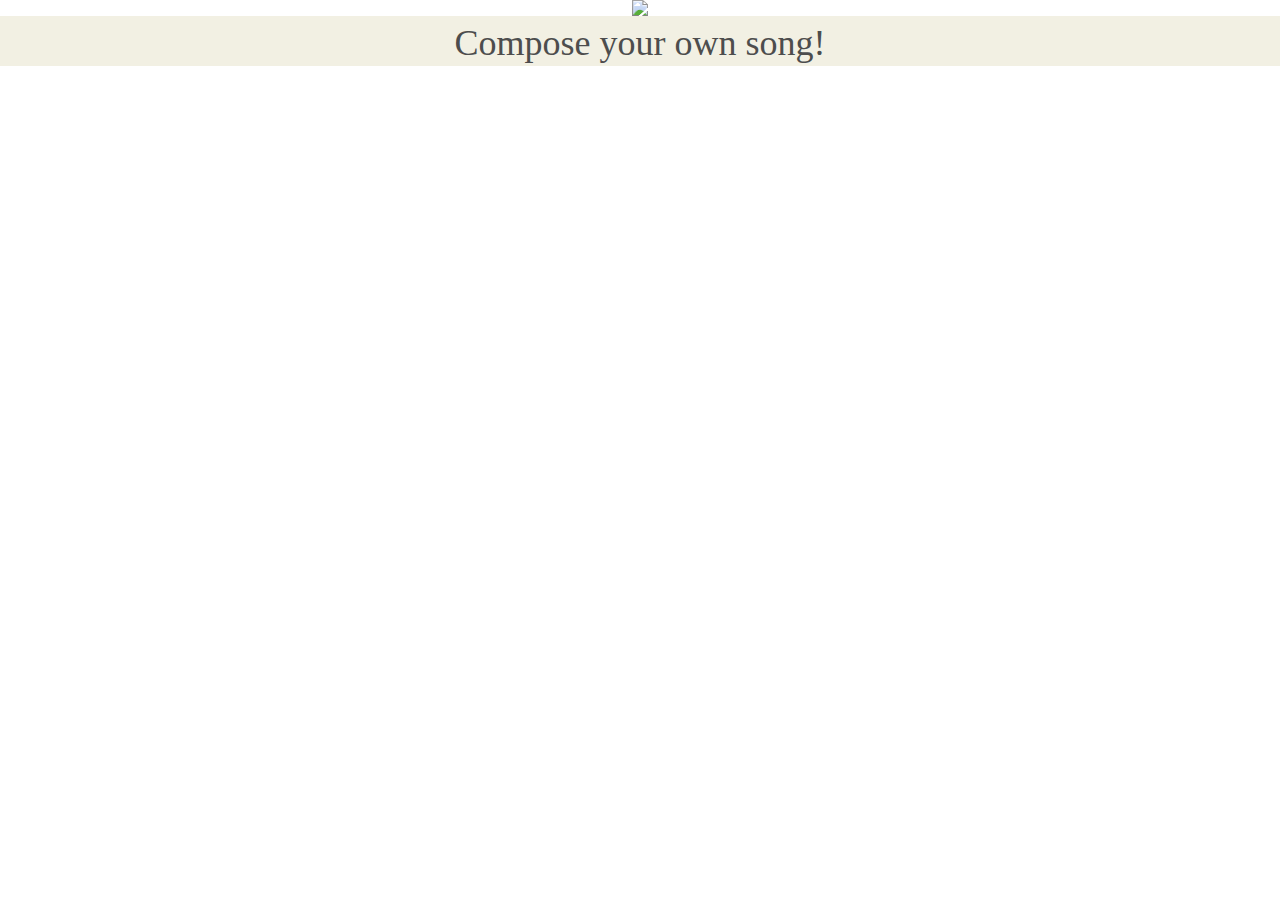
==== index.html @ adfbd6de "Added main help. Changed pointer style when going out of the playing zone." ====
<!DOCTYPE html>
<html>
    <head>
        <meta http-equiv="Content-Type" content="text/html; charset=utf-8">
        <title>Music Generator</title>
        <link rel="stylesheet" type="text/css" href="css/music-creator-style.css">
    </head>
    <body>
        <img class="logo" src="imgs/algorritmo-logo.jpg"/>
        <div class="subtitle" src="imgs/algorritmo-logo.jpg"/>
            <p>Compose your own song!</p>
        </div>
        <div id="svg-container"></div>
    </body>

    <script src="http://js.leapmotion.com/leap-0.6.3.min.js"></script>
    <script src="https://cdnjs.cloudflare.com/ajax/libs/d3/3.5.16/d3.js"></script>
    <script src="libs/underscore-min.js"></script>
    <script src="libs/MIDI.js"></script>
    <script src="customLibs/MIDI-CHANGES.js"></script>
    <script src="libs/jsmidgen.js"></script>

    <!-- Particle manager dependencies -->
    <script src="libs/three.js"></script>
    <script src="libs/GPUParticleSystem.js" charset="utf-8"></script>

    <script src="musicGenSrc/leapManager.js"></script>
    <script src="musicGenSrc/handPlayer.js"></script>
    <script src="musicGenSrc/musicMakerViz.js"></script>
    <script src="musicGenSrc/particleManager.js" charset="utf-8"></script>
    <script src="commonSrc/commonGestureManagement.js"></script>
    <script src="musicGenSrc/mouseManager.js"></script>
    <script src="musicGenSrc/initializer.js"></script>
</html>
---- css/music-creator-style.css ----
@font-face {
  font-family: Aller Regular;
  src: local("Aller Regular"),
       url(../fonts/Aller_Rg.ttf);
}

body {
    background-color: white;
    overflow:hidden;
    margin: 0px;

    display: flex;
    justify-content: center;
    align-items: center;
    flex-direction: column;

    /* Avoid to be able to select elemens by mouse. */
    -webkit-user-select: none;
    -moz-user-select: -moz-none;
    -ms-user-select: none;
    user-select: none;

    cursor: none;
}

svg {
    background-color: #f2f0e3;
}

.horizontal-line {
    stroke: #c2c1bd;
}

.bold-horizontal-line {
    stroke: #a7a7a4;
    stroke-width: 2px;
}

.score-rect {
    stroke: #a7a7a4;
    stroke-width: 2px;
    fill: #f0efeb;
}

.hand-mark {
    opacity: 0.6;
}

.grabbing {
    opacity: 1;
}

.on-safe-zone {
    fill: #4d4d4d !important;
}

.speechB {
    opacity: 0.6;
}

.instrumentImg {
    opacity: 0.8;
}

.voronoi-area > path {
    fill: transparent;
}


.voronoi-area > path:first-child {
    fill: yellow;
}

path.line {
    fill: none;
    stroke: steelblue;
    stroke-width: 1.5px;
}

.recorded-ins-rect {
    fill: #e2e0d4;
    stroke: #4d4d4d;
}

.tempo-line {
    stroke: #f15a25;
    stroke-width: 5px;
}

.tempo-background-line {
    stroke: #97978f;
    stroke-width: 7px;
}

.canvas-container {
    position: absolute;
    z-index: 999;
    top: 0px;
}

.current-ints-rect {
    fill: white;
}

.shader-rect {
    opacity: 0.2;
}

.finish-button {
    fill: #fe3e3b;
    -webkit-transition: fill 2s; /* Safari */
    transition: fill 2s;
}

.locked-button {
    opacity: 0.4;
}

.finish-message {
    opacity: 0;
}

.finish-message-area {
    fill: white;
}

.clef-icon {
    align: middle;
}

.finish-message-text {
    alignment-baseline: middle;
    text-anchor: middle;
    font-family: "Aller Regular", Calibri;
    fill: black;
}

.finish-label {
    alignment-baseline: middle;
    text-anchor: middle;
    font-family: "Aller Regular", Calibri;
    fill: white;
}

.pick-label {
    text-anchor: middle;
    font-size: 16px;
    font-weight: bold;
    font-family: "Aller Regular", Calibri;
    fill: #4e4e4e;
}

.legend-text {
    alignment-baseline: middle;
    text-anchor: middle;
    font-size: 16px;
    font-weight: bold;
    font-family: "Aller Regular", Calibri;
    fill: #b58f82;
}

.legend-low {
    fill: #ffffff;
}

.legend-high {
    fill: #8f6454;
}


.counter {
    text-anchor: middle;
    font-family: "Aller Regular", Calibri;
    fill: #f15a25;
    font-size: 20px;
}

.change-inst-zonerect {
    fill: #deded6;
}

.opaque-pattern {
    opacity: 0.4;
    stroke-opacity: 0.2;
}

.subtitle {
    height: 50px;
    width: 100%;
    font-size: 36px;
    font-family: "Aller Regular", Calibri;
    background: #f2f0e3;
    text-align: center;
    color: #4d4d4d;
}

.main-info-text {
    font-size: 46px;
    font-family: "Aller Regular", Calibri;
    fill: #2d2828;
    font-weight: bold;
}

.subtitle p {
    margin: 6px;
}
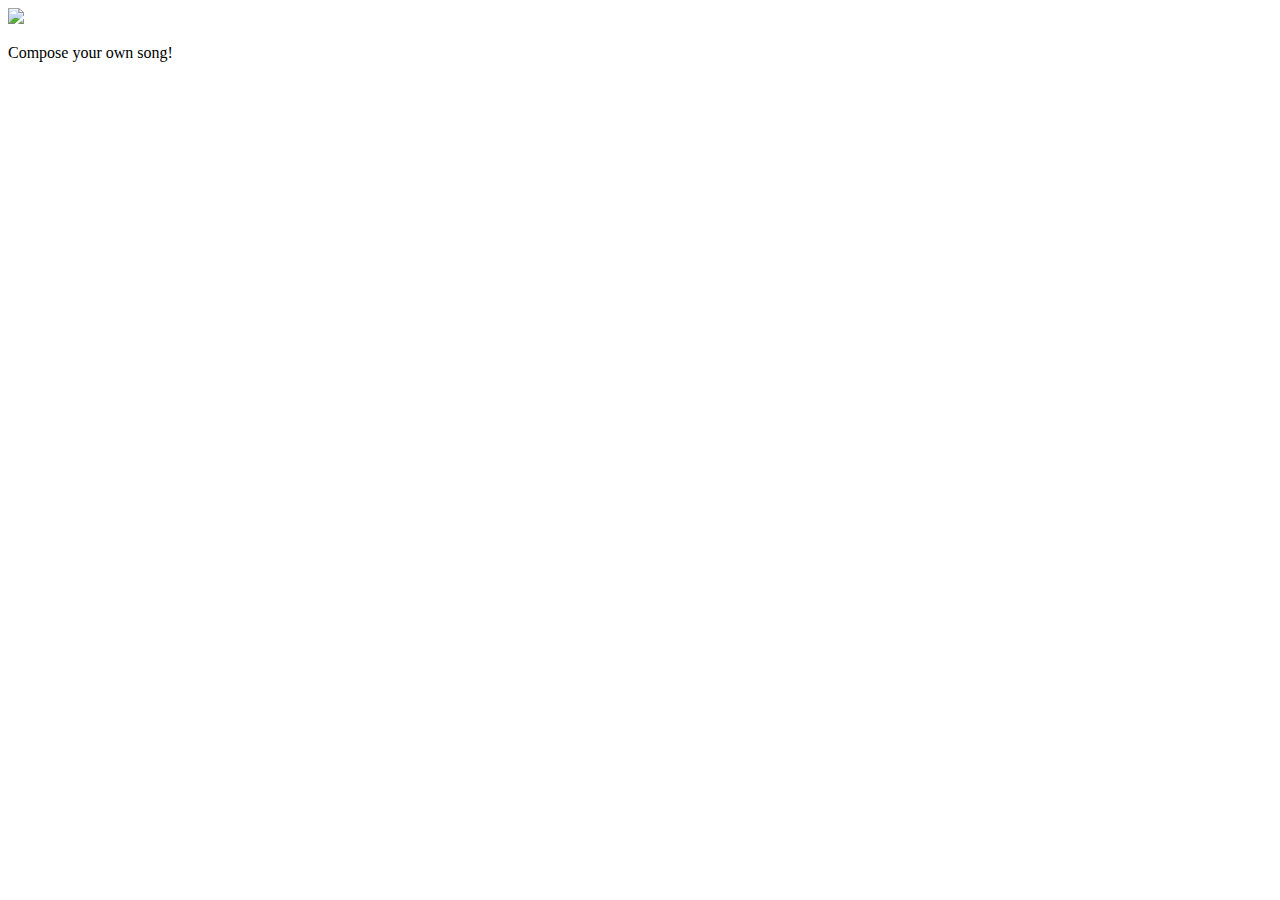
==== commit 1b6e0360: "updated resources path to match server url's and local ones according to the place when it is execut" ====
--- a/index.html
+++ b/index.html
@@ -3,11 +3,11 @@
     <head>
         <meta http-equiv="Content-Type" content="text/html; charset=utf-8">
         <title>Music Generator</title>
-        <link rel="stylesheet" type="text/css" href="css/music-creator-style.css">
+        <link rel="stylesheet" type="text/css" href="static/musiccomposer/css/music-creator-style.css">
     </head>
-    <body>
-        <img class="logo" src="imgs/algorritmo-logo.jpg"/>
-        <div class="subtitle" src="imgs/algorritmo-logo.jpg"/>
+    <body oncontextmenu="return false;">
+        <img class="logo" src="static/musiccomposer/imgs/algorritmo-logo.jpg"/>
+        <div class="subtitle" src="static/musiccomposer/imgs/algorritmo-logo.jpg"/>
             <p>Compose your own song!</p>
         </div>
         <div id="svg-container"></div>
@@ -15,20 +15,22 @@
 
     <script src="http://js.leapmotion.com/leap-0.6.3.min.js"></script>
     <script src="https://cdnjs.cloudflare.com/ajax/libs/d3/3.5.16/d3.js"></script>
-    <script src="libs/underscore-min.js"></script>
-    <script src="libs/MIDI.js"></script>
-    <script src="customLibs/MIDI-CHANGES.js"></script>
-    <script src="libs/jsmidgen.js"></script>
+    <script src="static/musiccomposer/libs/underscore-min.js"></script>
+    <script src="static/musiccomposer/libs/MIDI.js"></script>
+    <script src="static/musiccomposer/customLibs/MIDI-CHANGES.js"></script>
+    <script src="static/musiccomposer/libs/jsmidgen.js"></script>
+
+    <script src="static/musiccomposer/resourcesHelper.js"></script>
 
     <!-- Particle manager dependencies -->
-    <script src="libs/three.js"></script>
-    <script src="libs/GPUParticleSystem.js" charset="utf-8"></script>
+    <script src="static/musiccomposer/libs/three.js"></script>
+    <script src="static/musiccomposer/libs/GPUParticleSystem.js" charset="utf-8"></script>
 
-    <script src="musicGenSrc/leapManager.js"></script>
-    <script src="musicGenSrc/handPlayer.js"></script>
-    <script src="musicGenSrc/musicMakerViz.js"></script>
-    <script src="musicGenSrc/particleManager.js" charset="utf-8"></script>
-    <script src="commonSrc/commonGestureManagement.js"></script>
-    <script src="musicGenSrc/mouseManager.js"></script>
-    <script src="musicGenSrc/initializer.js"></script>
+    <script src="static/musiccomposer/musicGenSrc/leapManager.js"></script>
+    <script src="static/musiccomposer/musicGenSrc/handPlayer.js"></script>
+    <script src="static/musiccomposer/musicGenSrc/musicMakerViz.js"></script>
+    <script src="static/musiccomposer/musicGenSrc/particleManager.js" charset="utf-8"></script>
+    <script src="static/musiccomposer/commonSrc/commonGestureManagement.js"></script>
+    <script src="static/musiccomposer/musicGenSrc/mouseManager.js"></script>
+    <script src="static/musiccomposer/musicGenSrc/initializer.js"></script>
 </html>